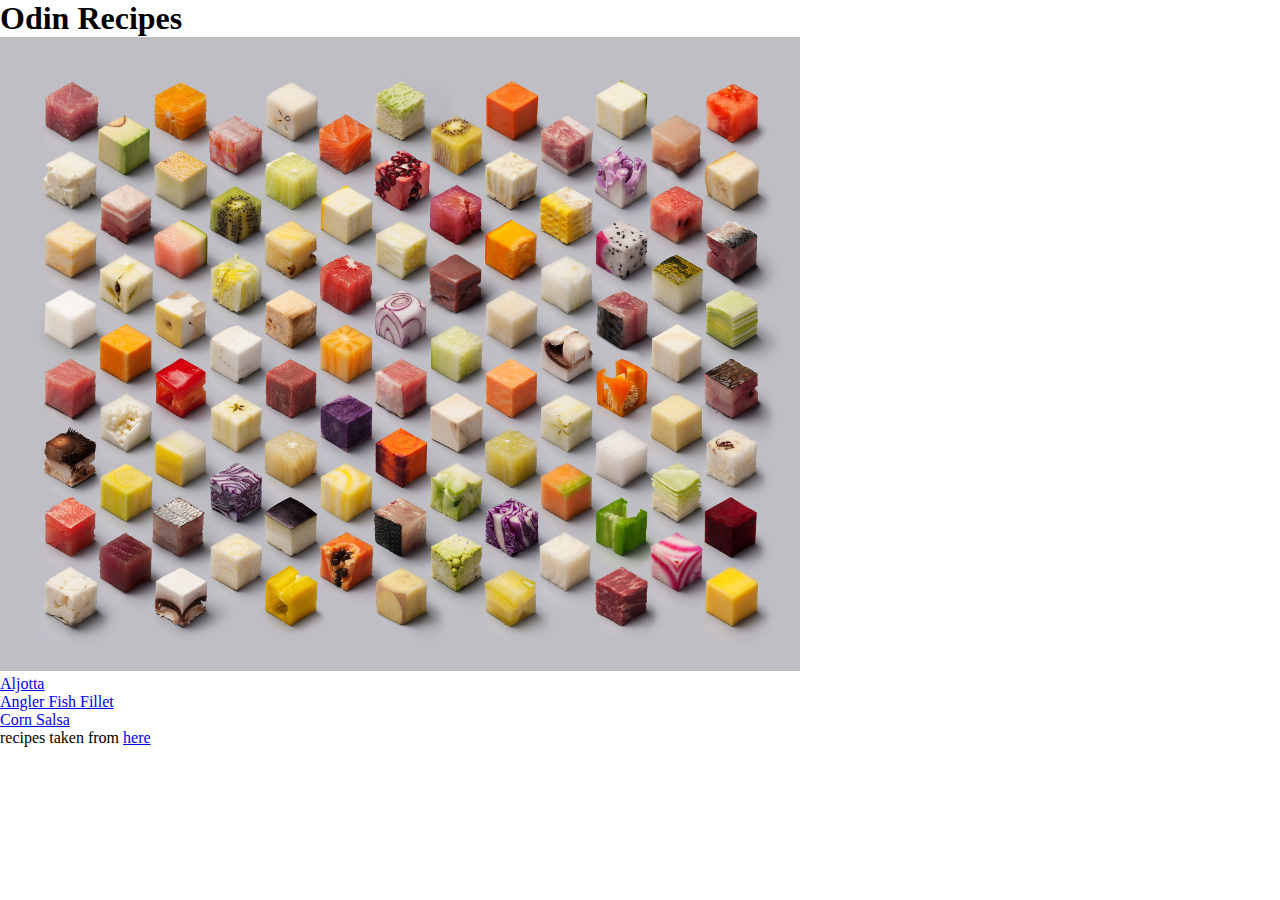
==== index.html @ 02fc76ac "Modified README.md, added images, file recipes, and finished ingredients and steps on aljotta.html" ====
<!DOCTYPE html>
<html lang="en">
<head>
    <meta charset="UTF-8">
    <meta http-equiv="X-UA-Compatible" content="IE=edge">
    <meta name="viewport" content="width=device-width, initial-scale=1.0">
    <title>Odin Recipes</title>
    <link rel="stylesheet" href="style.css">
</head>
<body>
    <h1>Odin Recipes</h1>
    <img src="images/bg.jpg" width="800" alt="">
    <ul>
        <li>
            <a href="recipes/aljotta.html">Aljotta</a>
        </li>
        <li>
            <a href="recipes/angler_fish.html">Angler Fish Fillet</a>
        </li>
        <li>
            <a href="recipes/corn_salsa.html">Corn Salsa</a>
        </li>
    </ul>
    <footer>recipes taken from <a href="https://based.cooking">here</a></footer>
</body>
</html>
---- style.css ----
* {
    margin: 0;
    padding: 0;
}
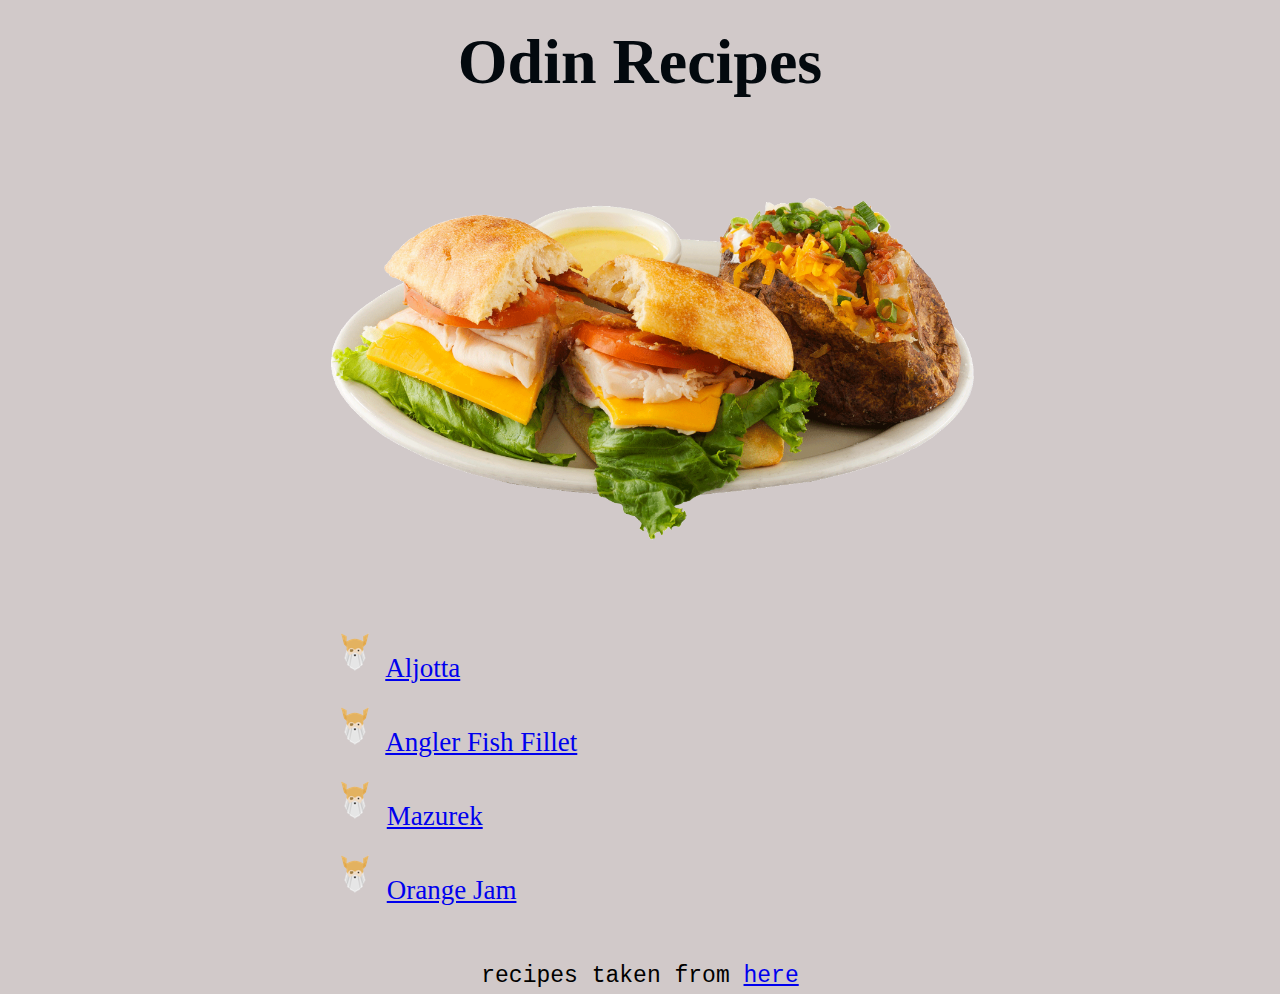
==== commit 79fc6b64: "Added and removed some files" ====
--- a/index.html
+++ b/index.html
@@ -1,5 +1,6 @@
 <!DOCTYPE html>
 <html lang="en">
+
 <head>
     <meta charset="UTF-8">
     <meta http-equiv="X-UA-Compatible" content="IE=edge">
@@ -7,20 +8,29 @@
     <title>Odin Recipes</title>
     <link rel="stylesheet" href="style.css">
 </head>
+
 <body>
-    <h1>Odin Recipes</h1>
-    <img src="images/bg.jpg" width="800" alt="">
-    <ul>
-        <li>
-            <a href="recipes/aljotta.html">Aljotta</a>
-        </li>
-        <li>
-            <a href="recipes/angler_fish.html">Angler Fish Fillet</a>
-        </li>
-        <li>
-            <a href="recipes/corn_salsa.html">Corn Salsa</a>
-        </li>
-    </ul>
-    <footer>recipes taken from <a href="https://based.cooking">here</a></footer>
+    <div class="content">
+        <div class="title">
+            <h1 id="h1-home">Odin Recipes</h1>
+            <img src="images/bg_0.png" width="700" alt="">
+        </div>
+        <ul id="home-list">
+            <li>
+                <a href="recipes/aljotta.html">Aljotta</a>
+            </li>
+            <li>
+                <a href="recipes/angler_fish.html">Angler Fish Fillet</a>
+            </li>
+            <li>
+                <a href="recipes/mazurek.html">Mazurek</a>
+            </li>
+            <li>
+                <a href="recipes/orange_jam.html">Orange Jam</a>
+            </li>
+        </ul>
+        <footer>recipes taken from <a href="https://based.cooking">here</a></footer>
+    </div>
 </body>
+
 </html>--- a/style.css
+++ b/style.css
@@ -1,5 +1,54 @@
 * {
     margin: 0;
     padding: 0;
+    box-sizing: border-box;
+    background: rgb(209, 201, 201);
 }
 
+.content {
+    width : 750px;
+    margin: 0 auto;
+}
+
+.title {
+    text-align: center;
+    margin: 5px 20px;
+    padding: 20px;
+    font-size: 32px;
+    color:rgb(3, 9, 14);
+}
+
+.title > h1 {
+    margin-bottom: 20px;
+}
+
+ul, ol {
+    padding-left: 50px;
+    line-height: 25px;
+}
+
+#home-list > li {
+    margin: 10px;
+    padding: 5px;
+    text-decoration: skyblue;
+    font-size: 27px;
+    list-style: none;
+}
+
+#home-list > li:before {
+    content: url(images/odin_logo_01.png);
+    width: 10px
+}
+
+footer {
+    margin-top: 50px;
+    text-align: center;
+    font-size: 23px;
+    margin-top: 50px;
+    padding: 5px;
+    font-family: monospace
+}
+
+.pushed-left {
+    padding-left: 50px;
+}